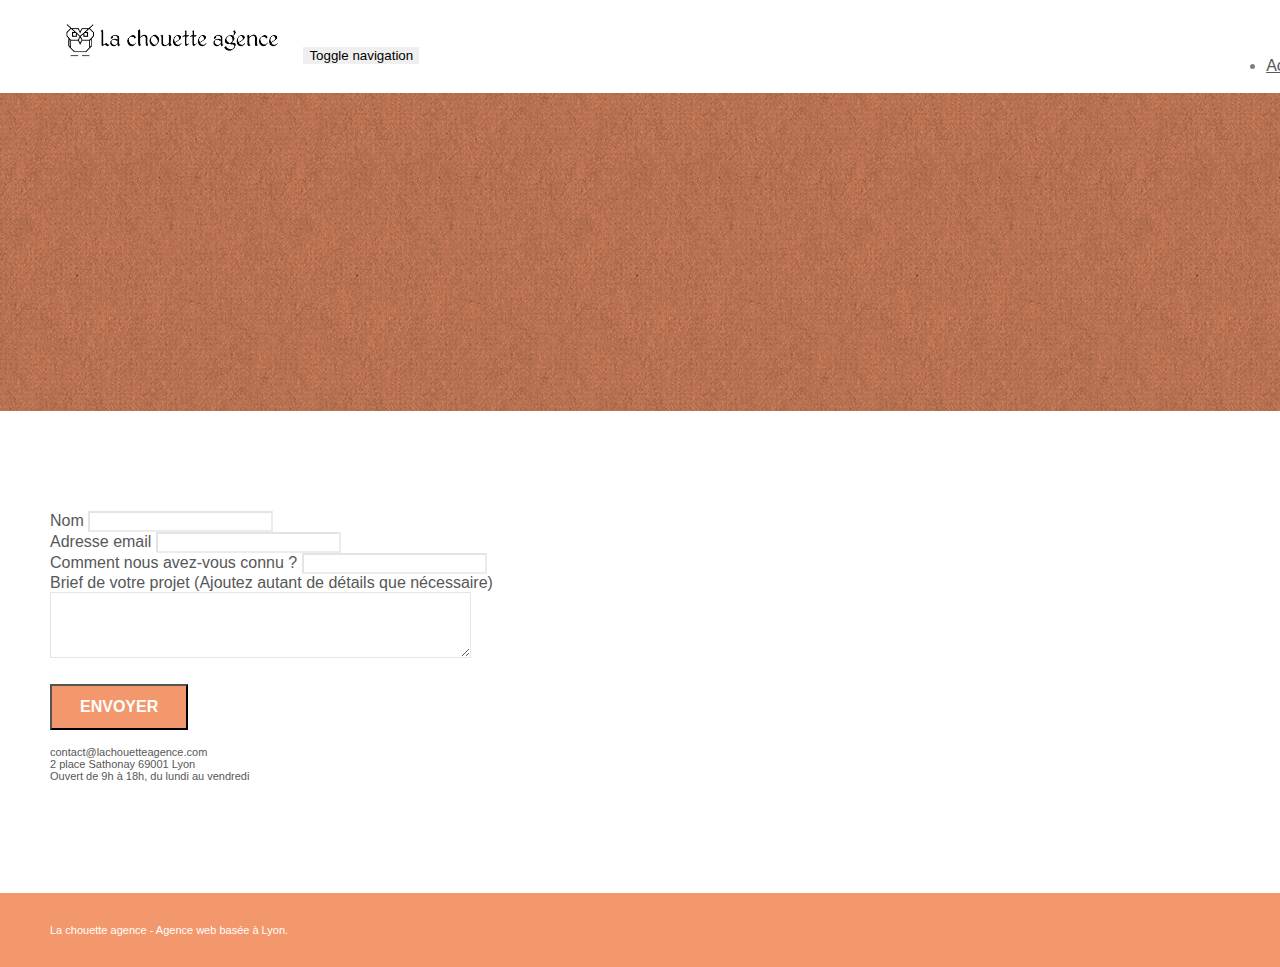
==== apres/page2.html @ 22412f8e "modification de la description index + page2" ====
<!doctype html>
<html lang="Default">
<head>
    <meta charset="utf-8">
    <meta name="keywords" content="">
    <meta name="description" content="Contactez-nous">
    <meta name="viewport" content="width=device-width, initial-scale=1.0, viewport-fit=cover">
    <link rel="shortcut icon" type="image/png" href="favicon.jpg">
    
	<link rel="stylesheet" type="text/css" href="./css/bootstrap.min.css">
	<link rel="stylesheet" type="text/css" href="style.css">
	<link rel="stylesheet" type="text/css" href="./css/font-awesome.min.css">
	<link rel="stylesheet" type="text/css" href="./css/et-line.min.css">
	
    
	<script src="./js/jquery-2.1.0.min.js"></script>
	<script src="./js/bootstrap.min.js"></script>
	<script src="./js/blocs.min.js"></script>
	<script src="./js/jqBootstrapValidation.js"></script>
	<script src="./js/formHandler.js"></script>
    <title>page2</title>

    
<!-- Analytics -->
 
<!-- Analytics END -->
    
</head>
<body>
<!-- Principal conteneur -->
<div class="page-container">
    
<!-- bloc-0 -->
<div class="bloc bgc-white l-bloc " id="bloc-0">
	<div class="container bloc-sm">
		<nav class="navbar row">
			<div class="navbar-header">
				<a class="navbar-brand" href="index.html"><img src="img/la-chouette-agence.png" alt="atlanta web design logo" height="40" /></a>
				<button id="nav-toggle" type="button" class="ui-navbar-toggle navbar-toggle" data-toggle="collapse" data-target=".navbar-1">
					<span class="sr-only">Toggle navigation</span><span class="icon-bar"></span><span class="icon-bar"></span><span class="icon-bar"></span>
				</button>
			</div>
			<div class="collapse navbar-collapse navbar-1 special-dropdown-nav">
				<ul class="site-navigation nav navbar-nav">
					<li>
						<a href="index.html">Accueil</a>
					</li>
					<li>
					</li>
					<li>
						<a href="page2.html">page2 &gt;</a>
					</li>
				</ul>
			</div>
		</nav>
	</div>
</div>
<!-- bloc-0 END -->

<!-- bloc-6 -->
<div class="bloc bg-dots-bg bg-repeat bgc-atomic-tangerine d-bloc bloc-bg-texture texture-paper" id="bloc-6">
	<div class="container bloc-lg">
		<div class="row">
			<div class="col-sm-12">
				<h1 class="text-center hero-bloc-text tc-white">
					Parlons web design !
				</h1>
				<p class="text-center mg-lg tc-white tight-width-whitespace">
					Nous sommes ravis que vous souhaitiez collaborer avec notre agence.<br>
					Parlez-nous de votre projet en complétant le formulaire ci-dessous.
				</p>
			</div>
		</div>
	</div>
</div>
<!-- bloc-6 END -->

<!-- bloc-7 -->
<div class="bloc bgc-white l-bloc" id="bloc-7">
	<div class="container bloc-lg">
		<div class="row">
			<div class="col-sm-6">
				<form id="form_1" novalidate success-msg="Your message has been sent." fail-msg="Sorry it seems that our mail server is not responding, Sorry for the inconvenience!">
					<div class="form-group">
						<label>
							Nom
						</label>
						<input id="name" class="form-control" required />
					</div>
					<div class="form-group">
						<label>
							Adresse email
						</label>
						<input id="email" class="form-control" type="email" required />
					</div>
					<div class="form-group">
						<label>
							Comment nous avez-vous connu ?
						</label>
						<input class="form-control" type="email" required id="input_504" />
					</div>
					<div class="form-group">
						<label>
							Brief de votre projet (Ajoutez autant de détails que nécessaire)<br>
						</label><textarea id="message" class="form-control" rows="4" cols="50" required></textarea>
					</div> 
					<button class="bloc-button btn btn-lg btn-block cta-hero btn-atomic-tangerine" type="submit">
						Envoyer
					</button>
				</form>
			</div>
			<div class="col-sm-6">
				<p>
					contact@lachouetteagence.com<br>2 place Sathonay 69001 Lyon<br>Ouvert de 9h à 18h, du lundi au vendredi<br>
				</p>
			</div>
		</div>
	</div>
</div>
<!-- bloc-7 END -->

<!-- ScrollToTop Button -->
<a class="bloc-button btn btn-d scrollToTop" onclick="scrollToTarget('1')"><span class="fa fa-chevron-up"></span></a>
<!-- ScrollToTop Button END-->


<!-- Footer - bloc-8 -->
<div class="bloc bgc-atomic-tangerine d-bloc" id="bloc-8">
	<div class="container bloc-sm">
		<div class="row">
			<div class="col-sm-12">
				<p class="text-center white">
					La chouette agence - Agence web basée à Lyon.<br>
				</p>
				<div class="row row-no-gutters social">
					<div class="col-sm-3">
						<div class="text-center">
							<a class="social" href="index.html"><span class="fa fa-twitter icon-md"></span></a>
						</div>
					</div>
					<div class="col-sm-3">
						<div class="text-center">
							<a class="social" href="index.html"><span class="fa fa-facebook icon-md"></span></a>
						</div>
					</div>
					<div class="col-sm-3">
						<div class="text-center">
							<a class="social" href="index.html"><span class="fa fa-dribbble icon-md"></span></a>
						</div>
					</div>
					<div class="col-sm-3">
						<div class="text-center">
							<a class="social" href="index.html"><span class="fa fa-instagram icon-md"></span></a>
						</div>
					</div>
				</div>
			</div>
		</div>
	</div>
</div>
<!-- Footer - bloc-8 END -->

</div>
<!-- Principal conteneur END -->
    

</body>
</html>
---- apres/style.css ----
body {
    margin: 0;
    padding: 0;
    background: #FFF;
    overflow-x: hidden;
    -webkit-font-smoothing: antialiased;
    -moz-osx-font-smoothing: grayscale;
}

a,
button {
    transition: all .3s ease-in-out;
    outline: none!important;
}

a:hover {
    text-decoration: none;
    cursor: pointer;
}

#page-loading-blocs-notifaction {
    position: fixed;
    top: 0;
    bottom: 0;
    width: 100%;
    z-index: 100000;
    background: #FFFFFF url("img/pageload-spinner.gif") no-repeat center center;
}

.bloc {
    width: 100%;
    clear: both;
    background: 50% 50% no-repeat;
    padding: 0 50px;
    -webkit-background-size: cover;
    -moz-background-size: cover;
    -o-background-size: cover;
    background-size: cover;
    position: relative;
}

.bloc .container {
    padding-left: 0;
    padding-right: 0;
}

.bloc-lg {
    padding: 100px 50px;
}

.bloc-md {
    padding: 50px;
}

.bloc-sm {
    padding: 20px 50px;
}

.bg-center,
.bg-l-edge,
.bg-r-edge,
.bg-t-edge,
.bg-b-edge,
.bg-tl-edge,
.bg-bl-edge,
.bg-tr-edge,
.bg-br-edge,
.bg-repeat {
    -webkit-background-size: auto!important;
    -moz-background-size: auto!important;
    -o-background-size: auto!important;
    background-size: auto!important;
}

.bg-repeat {
    background: repeat;
}

.bg-t-edge {
    background: top no-repeat;
}

.bloc-bg-texture::before {
    content: "";
    background-size: 2px 2px;
    position: absolute;
    top: 0;
    bottom: 0;
    left: 0;
    right: 0;
}

.texture-paper::before {
    background: url("img/texture-paper.png");
    background-size: 280px 280px;
}

.b-parallax {
    background-attachment: fixed;
}

.d-bloc {
    color: rgba(255, 255, 255, .7);
}

.d-bloc button:hover {
    color: rgba(255, 255, 255, .9);
}

.d-bloc .icon-round,
.d-bloc .icon-square,
.d-bloc .icon-rounded,
.d-bloc .icon-semi-rounded-a,
.d-bloc .icon-semi-rounded-b {
    border-color: rgba(255, 255, 255, .9);
}

.d-bloc .divider-h span {
    border-color: rgba(255, 255, 255, .2);
}

.d-bloc .a-btn,
.d-bloc .navbar a,
.d-bloc .navbar-brand,
.d-bloc a .icon-sm,
.d-bloc a .icon-md,
.d-bloc a .icon-lg,
.d-bloc a .icon-xl,
.d-bloc h1 a,
.d-bloc h2 a,
.d-bloc h3 a,
.d-bloc h4 a,
.d-bloc h5 a,
.d-bloc h6 a,
.d-bloc p a {
    color: rgba(255, 255, 255, .6);
}

.d-bloc .a-btn:hover,
.d-bloc .navbar a:hover,
.d-bloc .navbar-brand:hover,
.d-bloc a:hover .icon-sm,
.d-bloc a:hover .icon-md,
.d-bloc a:hover .icon-lg,
.d-bloc a:hover .icon-xl,
.d-bloc h1 a:hover,
.d-bloc h2 a:hover,
.d-bloc h3 a:hover,
.d-bloc h4 a:hover,
.d-bloc h5 a:hover,
.d-bloc h6 a:hover,
.d-bloc p a:hover {
    color: rgba(255, 255, 255, 1);
}

.d-bloc .navbar-toggle .icon-bar {
    background: rgba(255, 255, 255, 1);
}

.d-bloc .btn-wire,
.d-bloc .btn-wire:hover {
    color: rgba(255, 255, 255, 1);
    border-color: rgba(255, 255, 255, 1);
}

.d-bloc .panel {
    color: rgba(0, 0, 0, .5);
}

.d-bloc .panel button:hover {
    color: rgba(0, 0, 0, .7);
}

.d-bloc .panel icon {
    border-color: rgba(0, 0, 0, .7);
}

.d-bloc .panel .divider-h span {
    border-color: rgba(0, 0, 0, .1);
}

.d-bloc .panel .a-btn {
    color: rgba(0, 0, 0, .6);
}

.d-bloc .panel .a-btn:hover {
    color: rgba(0, 0, 0, 1);
}

.d-bloc .panel .btn-wire,
.d-bloc .panel .btn-wire:hover {
    color: rgba(0, 0, 0, .7);
    border-color: rgba(0, 0, 0, .3);
}

.d-bloc .panel,
.l-bloc {
    color: rgba(0, 0, 0, .5);
}

.d-bloc .panel button:hover,
.l-bloc button:hover {
    color: rgba(0, 0, 0, .7);
}

.l-bloc .icon-round,
.l-bloc .icon-square,
.l-bloc .icon-rounded,
.l-bloc .icon-semi-rounded-a,
.l-bloc .icon-semi-rounded-b {
    border-color: rgba(0, 0, 0, .7);
}

.d-bloc .panel .divider-h span,
.l-bloc .divider-h span {
    border-color: rgba(0, 0, 0, .1);
}

.d-bloc .panel .a-btn,
.l-bloc .a-btn,
.l-bloc .navbar a,
.l-bloc .navbar-brand,
.l-bloc a .icon-sm,
.l-bloc a .icon-md,
.l-bloc a .icon-lg,
.l-bloc a .icon-xl,
.l-bloc h1 a,
.l-bloc h2 a,
.l-bloc h3 a,
.l-bloc h4 a,
.l-bloc h5 a,
.l-bloc h6 a,
.l-bloc p a {
    color: rgba(0, 0, 0, .6);
}

.d-bloc .panel .a-btn:hover,
.l-bloc .a-btn:hover,
.l-bloc .navbar a:hover,
.l-bloc .navbar-brand:hover,
.l-bloc a:hover .icon-sm,
.l-bloc a:hover .icon-md,
.l-bloc a:hover .icon-lg,
.l-bloc a:hover .icon-xl,
.l-bloc h1 a:hover,
.l-bloc h2 a:hover,
.l-bloc h3 a:hover,
.l-bloc h4 a:hover,
.l-bloc h5 a:hover,
.l-bloc h6 a:hover,
.l-bloc p a:hover {
    color: rgba(0, 0, 0, 1);
}

.l-bloc .navbar-toggle .icon-bar {
    color: rgba(0, 0, 0, .6);
}

.d-bloc .panel .btn-wire,
.d-bloc .panel .btn-wire:hover,
.l-bloc .btn-wire,
.l-bloc .btn-wire:hover {
    color: rgba(0, 0, 0, .7);
    border-color: rgba(0, 0, 0, .3);
}

.voffset {
    margin-top: 30px;
}

.voffset-lg {
    margin-top: 80px;
}

.row-no-gutters {
    margin-right: 0;
    margin-left: 0;
}

.row.row-no-gutters > [class^="col-"],
.row.row-no-gutters > [class*=" col-"] {
    padding-right: 0;
    padding-left: 0;
}

#bloc-1-hero h1 {
    font-size: 32px;
}

.navbar {
    margin-bottom: 0;
    z-index: 1;
}

.navbar-brand {
    height: auto;
    padding: 3px 15px;
    font-size: 25px;
    font-weight: normal;
    font-weight: 600;
    line-height: 44px;
}

.navbar-brand img {
    max-height: 200px;
    margin: 0 5px 0 0;
    display: inline;
}

.navbar-brand img[src$=svg] {
    min-width: 100px;
}

.nav-center .navbar-brand img {
    margin: 0;
}

.navbar .nav {
    padding-top: 2px;
    margin-right: -16px;
    float: right;
    z-index: 1;
}

.nav > li {
    float: left;
    margin-top: 4px;
    font-size: 16px;
}

.navbar-nav .open .dropdown-menu > li > a {
    text-align: inherit;
}

.nav > li a:hover,
.nav > li a:focus {
    background: transparent;
}

.navbar-toggle {
    margin: 10px 10px 0 0;
    border: 0px;
}

.navbar-toggle:hover {
    background: transparent!important;
}

.navbar-toggle .icon-bar {
    background-color: rgba(0, 0, 0, .5);
    width: 26px;
}

.nav-invert .navbar .nav {
    float: left;
}

.nav-invert .navbar-header,
.nav-invert .navbar-brand {
    float: right;
    position: relative;
    z-index: 2;
}

@media (min-width: 768px) {
    .site-navigation {
        position: absolute;
        top: 50%;
        right: 20px;
        transform: translate(0, -50%);
        -webkit-transform: translateY(-50%);
    }
    .nav > li .dropdown-menu a,
    .nav > li .dropdown-menu a:hover {
        color: #484848;
    }
    .nav-invert .site-navigation {
        left: 0;
        right: 0;
    }
    .nav-center {
        text-align: center;
    }
    .nav-center .navbar-header {
        width: 100%;
    }
    .nav-center .navbar-header,
    .nav-center .navbar-brand,
    .nav-center .nav > li {
        float: none;
        display: inline-block;
    }
    .nav-center .site-navigation {
        position: relative;
        width: 100%;
        right: 0;
        margin-right: 0px;
        margin-top: 20px;
    }
    .nav-center.mini-nav .navbar-toggle {
        float: none;
        margin: 10px auto 0;
    }
}

.nav > li > .dropdown a {
    background: none!important;
    display: block;
    padding: 14px 15px;
}

nav .caret {
    margin: 0 5px;
}

.dropdown-menu .dropdown-menu {
    top: -8px;
    left: 100%;
}

.dropdown-menu .dropmenu-flow-right {
    top: 100%;
    left: 0;
    margin-left: -1px;
    border-top-left-radius: 0;
    border-top-right-radius: 0;
}

.dropdown-menu .dropdown span {
    border: 4px solid black;
    border-top-color: transparent;
    border-right-color: transparent;
    border-bottom-color: transparent;
    margin: 6px -5px 0 0!important;
    float: right;
}

.mg-md {
    margin-top: 10px;
    margin-bottom: 20px;
}

.mg-lg {
    margin-top: 10px;
    margin-bottom: 40px;
}

.btn {
    margin: 0 5px 5px 0;
}

.btn.pull-right {
    margin: 0 0 5px 5px;
}

.btn-d,
.btn-d:hover,
.btn-d:focus {
    color: #FFF;
    background: rgba(0, 0, 0, .3);
}

button {
    outline: none!important;
}

.btn-rd {
    border-radius: 40px;
}

.btn-clean {
    border: 1px solid rgba(0, 0, 0, .08);
    border-bottom-color: rgba(0, 0, 0, .1);
    text-shadow: 0 1px 0 rgba(0, 0, 1, .1);
    box-shadow: 0 1px 3px rgba(0, 0, 1, .25), inset 0 1px 0 0 rgba(255, 255, 255, .15);
}

.icon-md {
    font-size: 30px!important;
}

.icon-lg {
    font-size: 60px!important;
}

.sm-shadow {
    text-shadow: 0 1px 2px rgba(0, 0, 0, .3);
}

.panel-sq,
.panel-sq .panel-heading,
.panel-sq .panel-footer {
    border-radius: 0;
}

.panel-rd {
    border-radius: 30px;
}

.panel-rd .panel-heading {
    border-radius: 29px 29px 0 0;
}

.panel-rd .panel-footer {
    border-radius: 0 0 29px 29px;
}

.form-control {
    border-color: rgba(0, 0, 0, .1);
    box-shadow: none;
}

.scrollToTop {
    width: 40px;
    height: 40px;
    position: fixed;
    bottom: 20px;
    right: 20px;
    opacity: 0;
    z-index: 500;
    transition: all .3s ease-in-out;
}

.scrollToTop span {
    margin-top: 6px;
}

.showScrollTop {
    font-size: 14px;
    opacity: 1;
}

a[data-lightbox] {
    position: relative;
    display: block;
    text-align: center;
}

a[data-lightbox]:hover::before {
    content: "+";
    font-family: "HelveticaNeue-Light", "Helvetica Neue Light", "Helvetica Neue", Helvetica, Arial;
    font-size: 32px;
    width: 50px;
    height: 50px;
    margin-left: -25px;
    border-radius: 50%;
    background: rgba(0, 0, 0, .6);
    color: #FFF;
    font-weight: 100;
    z-index: 1;
    position: absolute;
    top: 50%;
    transform: translateY(-50%);
    -webkit-transform: translateY(-50%);
}

a[data-lightbox]:hover img {
    opacity: 0.6;
    -webkit-animation-fill-mode: none;
    animation-fill-mode: none;
}

#lightbox-modal {
    display: flex;
    align-items: center;
}

#lightbox-modal .modal-dialog {
    width: 90%;
    max-width: 900px;
    margin: 0 auto 0;
}

#lightbox-modal .modal-dialog img {
    max-height: 90vh;
    margin: 0 auto;
}

.lightbox-caption {
    padding: 20px;
    color: #FFF;
    background: rgba(0, 0, 0, .5);
    position: absolute;
    left: 15px;
    right: 15px;
    bottom: 5px;
}

.close-lightbox {
    color: #FFF;
    font-size: 30px;
    position: absolute;
    top: 20px;
    right: 20px;
    z-index: 20;
    background: rgba(0, 0, 0, .5);
    border: none;
    line-height: 30px;
    padding: 0 9px 5px;
    opacity: 0.3;
}

.close-lightbox:hover,
.next-lightbox:hover,
.prev-lightbox:hover {
    opacity: 1.0;
    color: #FFF;
}

.next-lightbox,
.prev-lightbox {
    font-size: 20px;
    color: rgba(255, 255, 255, .9);
    background: rgba(0, 0, 0, .5);
    transition: all .2s ease-in-out;
    position: absolute;
    top: 45%;
    z-index: 1;
    opacity: 0.4;
}

.next-lightbox {
    padding: 6px 8px 1px 13px;
    right: 25px;
}

.prev-lightbox {
    padding: 6px 13px 1px 10px;
    left: 25px;
}

.snapshot-lb .modal-body {
    padding-bottom: 45px;
}

.snapshot-lb .lightbox-caption {
    padding: 0;
    color: rgba(0, 0, 0, .5);
    background: none;
}

h1,
h2,
h3,
h4,
h5,
h6,
p,
label,
.btn,
a {
    font-family: "helvetica";
    font-weight: 400;
    color: #575757!important;
}

.container {
    max-width: 1000px;
}

.hero-bloc-text {
    font-size: 38px;
}

.hero-bloc-text-sub {
    font-size: 36px;
}

.statement-bloc-text {
    line-height: 26px;
    font-style: italic;
    font-size: 20px;
    text-align: center;
    font-weight: lighter;
    max-width: 520px;
    margin: auto auto auto auto;
}

p {
    font-size: 11px;
}

.tight-width-whitespace {
    max-width: 600px;
    margin: auto auto auto auto;
}

.h1 {
    font-size: 20px;
    font-family: "Open Sans";
}

.cta-hero {
    margin-top: 22px;
    color: #FFFFFF!important;
    text-transform: uppercase;
    padding: 12px 28px 12px 28px;
    font-size: 16px;
    font-weight: 700;
}

.social {
    max-width: 400px;
    margin: auto auto auto auto;
}

h2 {
    font-size: 22px;
    line-height: 1.4em;
}

h3 {
    font-size: 15px;
    text-transform: uppercase;
    font-weight: 700;
    color: #333333!important;
}

.med-width-whitespace {
    max-width: 800px;
    margin: auto auto auto auto;
    box-shadow: 0px 0px 0px #000000;
}

h1 {
    color: #333333!important;
}

h4 {
    color: #333333!important;
}

.icons {
    margin-bottom: 14px;
    margin-top: 24px;
}

.white {
    color: #FFFFFF!important;
}

.portfolio-thumb {
    margin-bottom: 24px;
}

.portfolio-row {
    margin-bottom: 44px;
    margin-top: 50px;
}

.avatar {
    box-shadow: 0px 4px 9px rgba(0, 0, 0, 0.3);
}

.black-background {
    background-color: rgba(165, 147, 99, 0.7);
    padding: 40px 40px 40px 40px;
}

.bold-link {
    font-weight: 900;
    text-decoration: underline!important;
}

.bgc-white {
    background-color: #FFFFFF;
}

.bgc-dark-slate-blue {
    background-color: #364577;
}

.bgc-atomic-tangerine {
    background-color: #F3976C;
}

.tc-white {
    color: #F3976C!important;
}

.btn-atomic-tangerine {
    background: #F3976C;
    color: #FFFFFF!important;
}

.btn-atomic-tangerine:hover {
    background: #c27956!important;
    color: #FFFFFF!important;
}

.ltc-white {
    color: #FFFFFF!important;
}

.ltc-white:hover {
    color: #cccccc!important;
}

.ltc-atomic-tangerine {
    color: #F3976C!important;
}

.ltc-atomic-tangerine:hover {
    color: #c27956!important;
}

.icon-dark-slate-blue {
    color: #364577!important;
    border-color: #364577!important;
}

.bg-dots-bg {
    background-image: url("img/dots-bg.png");
}

.bg-lines-h2-bg {
    background-image: url("img/lines-h2-bg.png");
}

.bg-banniere {
    background-image: url("img/la-chouette-agence-banniere.jpg");
}

.bg-presentation {
    background-image: url("img/image-de-presentation.bmp");
}

@media (max-width: 1024px) {
    .bloc {
        padding-left: 20px;
        padding-right: 20px;
    }
    .bloc.full-width-bloc,
    .bloc-tile-2.full-width-bloc .container,
    .bloc-tile-3.full-width-bloc .container,
    .bloc-tile-4.full-width-bloc .container {
        padding-left: 0;
        padding-right: 0;
    }
}

@media (max-width: 992px) and (min-width: 768px) {
    .navbar .nav {
        max-width: 80%
    }
    .nav-center.navbar .nav {
        max-width: 100%
    }
}

@media only screen and (min-device-width: 768px) and (max-device-width: 1024px) and (orientation: landscape) {
    .b-parallax {
        background-attachment: scroll;
    }
}

@media only screen and (min-device-width: 1024px) and (max-device-width: 1366px) and (-webkit-min-device-pixel-ratio: 1.5) {
    .b-parallax {
        background-attachment: scroll;
    }
}

@media (max-width: 991px) {
    .container {
        width: 100%;
    }
    .b-parallax {
        background-attachment: scroll;
    }
    .page-container,
    #hero-bloc {
        overflow-x: hidden;
        position: relative;
    }
    .bloc {
        padding-left: constant(safe-area-inset-left);
        padding-right: constant(safe-area-inset-right);
    }
    .bloc-group,
    .bloc-group .bloc {
        display: block;
        width: 100%;
    }
    .bloc-fill-screen .fill-bloc-top-edge,
    .bloc-fill-screen .fill-bloc-bottom-edge {
        padding: 0 20px;
        padding-left: constant(safe-area-inset-left);
        padding-right: constant(safe-area-inset-right);
    }
}

@media (max-width: 767px) {
    .page-container {
        overflow-x: hidden;
        position: relative;
    }
    h1,
    h2,
    h3,
    h4,
    h5,
    h6,
    p,
    #disqus_thread {
        padding-left: 10px!important;
        padding-right: 10px!important;
    }
    .b-parallax {
        background-attachment: scroll;
    }
    .navbar .nav {
        padding-top: 0;
        border-top: 1px solid rgba(0, 0, 0, .2);
        float: none!important;
    }
    .navbar.row {
        margin-left: 0;
        margin-right: 0;
    }
    .site-navigation {
        position: inherit;
        transform: none;
        -webkit-transform: none;
        -ms-transform: none;
    }
    .nav > li {
        margin-top: 0;
        border-bottom: 1px solid rgba(0, 0, 0, .1);
        background: rgba(0, 0, 0, .05);
        text-align: left;
        padding-left: 15px;
        width: 100%;
    }
    .nav > li:hover {
        background: rgba(0, 0, 0, .08);
    }
    .dropdown .dropdown a .caret {
        float: none;
        margin: 5px 0 0 10px!important;
        border: 4px solid black;
        border-bottom-color: transparent;
        border-right-color: transparent;
        border-left-color: transparent;
    }
    #hero-bloc .navbar .nav {
        background: rgba(0, 0, 0, .8);
    }
    #hero-bloc .navbar .nav a {
        color: rgba(255, 255, 255, .6);
    }
    .hero {
        padding: 50px 0;
    }
    .hero-nav {
        left: -1px;
        right: -1px;
    }
    .navbar-collapse {
        padding: 0;
        overflow-x: hidden;
        -webkit-box-shadow: none;
        box-shadow: none;
    }
    .navbar-brand img {
        max-height: 40px;
        width: auto;
    }
    .nav-invert .navbar-header {
        float: none;
        width: 100%;
    }
    .nav-invert .navbar-toggle {
        float: left;
        margin-left: 10px;
    }
    .bloc {
        padding-left: 0;
        padding-right: 0;
    }
    .bloc-xxl,
    .bloc-xl,
    .bloc-lg {
        padding: 40px 0;
    }
    .bloc-sm,
    .bloc-md {
        padding-left: 0;
        padding-right: 0;
    }
    .bloc-tile-2 .container,
    .bloc-tile-3 .container,
    .bloc-tile-4 .container,
    .bloc-fill-screen .fill-bloc-top-edge,
    .bloc-fill-screen .fill-bloc-bottom-edge {
        padding-left: 0;
        padding-right: 0;
    }
    .a-block {
        padding: 0 10px;
    }
    .btn-dwn {
        display: none;
    }
    .voffset {
        margin-top: 5px;
    }
    .voffset-md {
        margin-top: 20px;
    }
    .voffset-lg {
        margin-top: 30px;
    }
    form {
        padding: 5px;
    }
    .close-lightbox {
        display: inline-block;
    }
    .blocsapp-device-iphone5 {
        background-size: 216px 425px;
        padding-top: 60px;
        width: 216px;
        height: 425px;
    }
    .blocsapp-device-iphone5 img {
        width: 180px;
        height: 320px;
    }
}

@media (max-width: 400px) {
    .bloc {
        padding-left: 0;
        padding-right: 0;
    }
}

@media (max-width: 767px) {
    .bloc-mob-center-text {
        text-align: center;
    }
}
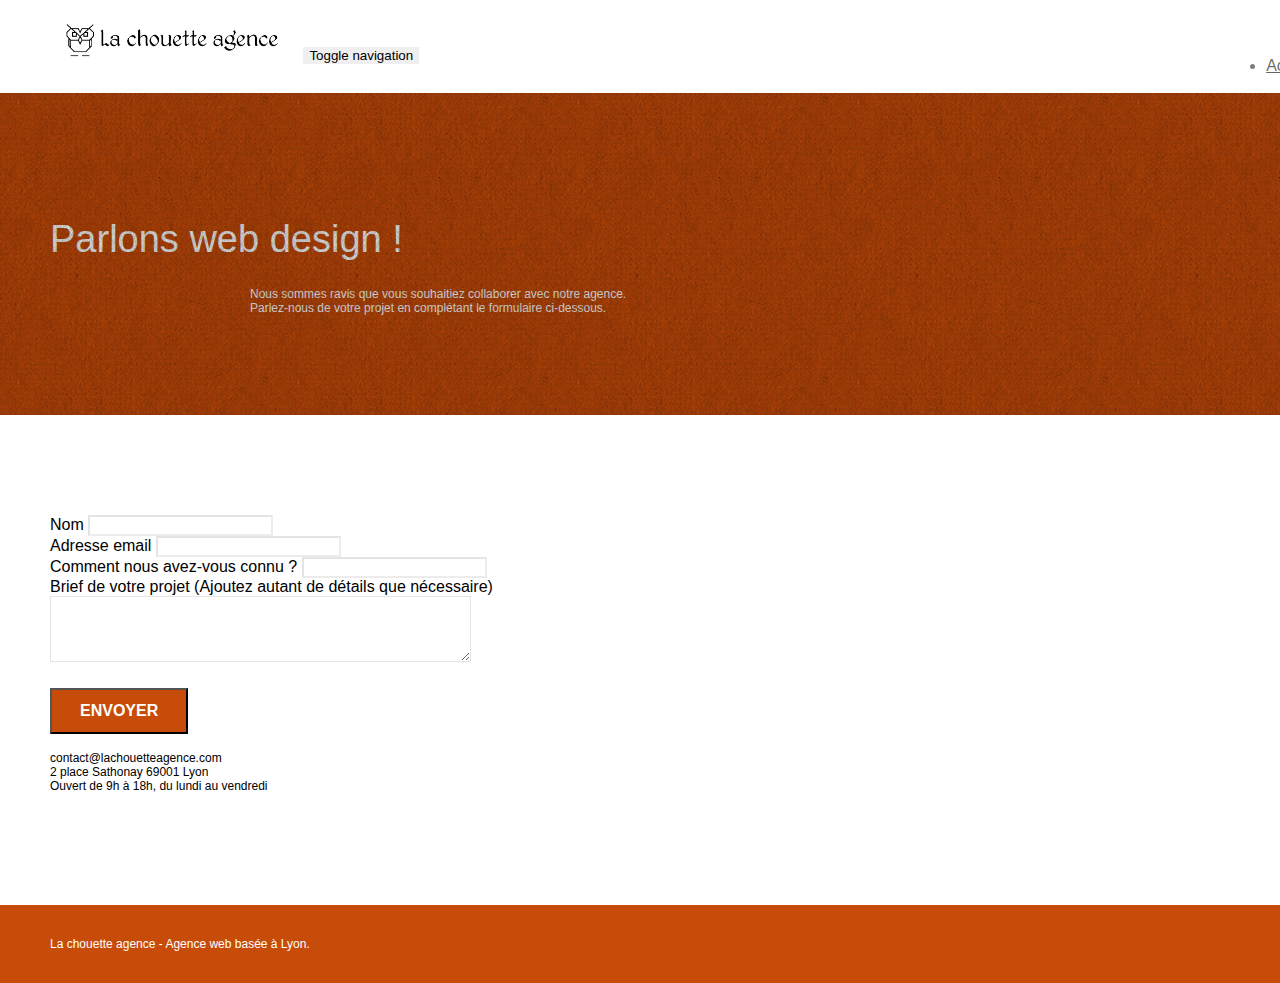
==== commit 2a6e0595: "changement de position des input page2" ====
--- a/apres/page2.html
+++ b/apres/page2.html
@@ -1,168 +1,195 @@
 <!doctype html>
-<html lang="Default">
+<html lang="fr">
+
 <head>
-    <meta charset="utf-8">
-    <meta name="keywords" content="">
-    <meta name="description" content="Contactez-nous">
-    <meta name="viewport" content="width=device-width, initial-scale=1.0, viewport-fit=cover">
-    <link rel="shortcut icon" type="image/png" href="favicon.jpg">
-    
-	<link rel="stylesheet" type="text/css" href="./css/bootstrap.min.css">
+	<meta charset="utf-8">
+	<meta name="keywords" content="">
+	<meta name="description" content="Des questions particulières ? Contactez-nous .
+	Mail : contact@lachouetteagence.com ">
+	<meta name="viewport" content="width=device-width, initial-scale=1.0, viewport-fit=cover">
+	<link rel="shortcut icon" type="image/png" href="favicon.jpg">
+	<meta name="robots" content="index,follow">
+	<link rel=”canonical” href=”https://kratoom.github.io/FlorianBoche_4_22062021/apres/page2.html”/> <link
+		rel="stylesheet" type="text/css" href="./css/bootstrap.min.css">
 	<link rel="stylesheet" type="text/css" href="style.css">
 	<link rel="stylesheet" type="text/css" href="./css/font-awesome.min.css">
 	<link rel="stylesheet" type="text/css" href="./css/et-line.min.css">
-	
-    
+
+
 	<script src="./js/jquery-2.1.0.min.js"></script>
 	<script src="./js/bootstrap.min.js"></script>
 	<script src="./js/blocs.min.js"></script>
 	<script src="./js/jqBootstrapValidation.js"></script>
 	<script src="./js/formHandler.js"></script>
-    <title>page2</title>
-
-    
-<!-- Analytics -->
- 
-<!-- Analytics END -->
-    
-</head>
-<body>
-<!-- Principal conteneur -->
-<div class="page-container">
-    
-<!-- bloc-0 -->
-<div class="bloc bgc-white l-bloc " id="bloc-0">
-	<div class="container bloc-sm">
-		<nav class="navbar row">
-			<div class="navbar-header">
-				<a class="navbar-brand" href="index.html"><img src="img/la-chouette-agence.png" alt="atlanta web design logo" height="40" /></a>
-				<button id="nav-toggle" type="button" class="ui-navbar-toggle navbar-toggle" data-toggle="collapse" data-target=".navbar-1">
-					<span class="sr-only">Toggle navigation</span><span class="icon-bar"></span><span class="icon-bar"></span><span class="icon-bar"></span>
-				</button>
-			</div>
-			<div class="collapse navbar-collapse navbar-1 special-dropdown-nav">
-				<ul class="site-navigation nav navbar-nav">
-					<li>
-						<a href="index.html">Accueil</a>
-					</li>
-					<li>
-					</li>
-					<li>
-						<a href="page2.html">page2 &gt;</a>
-					</li>
-				</ul>
-			</div>
-		</nav>
-	</div>
-</div>
-<!-- bloc-0 END -->
-
-<!-- bloc-6 -->
-<div class="bloc bg-dots-bg bg-repeat bgc-atomic-tangerine d-bloc bloc-bg-texture texture-paper" id="bloc-6">
-	<div class="container bloc-lg">
-		<div class="row">
-			<div class="col-sm-12">
-				<h1 class="text-center hero-bloc-text tc-white">
-					Parlons web design !
-				</h1>
-				<p class="text-center mg-lg tc-white tight-width-whitespace">
-					Nous sommes ravis que vous souhaitiez collaborer avec notre agence.<br>
-					Parlez-nous de votre projet en complétant le formulaire ci-dessous.
-				</p>
-			</div>
-		</div>
-	</div>
-</div>
-<!-- bloc-6 END -->
-
-<!-- bloc-7 -->
-<div class="bloc bgc-white l-bloc" id="bloc-7">
-	<div class="container bloc-lg">
-		<div class="row">
-			<div class="col-sm-6">
-				<form id="form_1" novalidate success-msg="Your message has been sent." fail-msg="Sorry it seems that our mail server is not responding, Sorry for the inconvenience!">
-					<div class="form-group">
-						<label>
-							Nom
-						</label>
-						<input id="name" class="form-control" required />
-					</div>
-					<div class="form-group">
-						<label>
-							Adresse email
-						</label>
-						<input id="email" class="form-control" type="email" required />
-					</div>
-					<div class="form-group">
-						<label>
-							Comment nous avez-vous connu ?
-						</label>
-						<input class="form-control" type="email" required id="input_504" />
-					</div>
-					<div class="form-group">
-						<label>
-							Brief de votre projet (Ajoutez autant de détails que nécessaire)<br>
-						</label><textarea id="message" class="form-control" rows="4" cols="50" required></textarea>
-					</div> 
-					<button class="bloc-button btn btn-lg btn-block cta-hero btn-atomic-tangerine" type="submit">
-						Envoyer
-					</button>
-				</form>
-			</div>
-			<div class="col-sm-6">
-				<p>
-					contact@lachouetteagence.com<br>2 place Sathonay 69001 Lyon<br>Ouvert de 9h à 18h, du lundi au vendredi<br>
-				</p>
-			</div>
-		</div>
-	</div>
-</div>
-<!-- bloc-7 END -->
-
-<!-- ScrollToTop Button -->
-<a class="bloc-button btn btn-d scrollToTop" onclick="scrollToTarget('1')"><span class="fa fa-chevron-up"></span></a>
-<!-- ScrollToTop Button END-->
+	<title>Contactez-nous</title>
 
 
-<!-- Footer - bloc-8 -->
-<div class="bloc bgc-atomic-tangerine d-bloc" id="bloc-8">
-	<div class="container bloc-sm">
-		<div class="row">
-			<div class="col-sm-12">
-				<p class="text-center white">
-					La chouette agence - Agence web basée à Lyon.<br>
-				</p>
-				<div class="row row-no-gutters social">
-					<div class="col-sm-3">
-						<div class="text-center">
-							<a class="social" href="index.html"><span class="fa fa-twitter icon-md"></span></a>
+	<!-- Analytics -->
+
+	<!-- Analytics END -->
+
+</head>
+
+<body>
+	<!-- Principal conteneur -->
+	<div class="page-container">
+
+		<!-- hearder - bloc-0 -->
+		<header>
+			<div class="bloc bgc-white l-bloc " id="bloc-0">
+				<div class="container bloc-sm">
+					<nav class="navbar row">
+						<div class="navbar-header">
+							<a class="navbar-brand" href="index.html"><img src="img/la-chouette-agence.png"
+									alt="atlanta web design logo" height="40" /></a>
+							<button id="nav-toggle" type="button" class="ui-navbar-toggle navbar-toggle"
+								data-toggle="collapse" data-target=".navbar-1">
+								<span class="sr-only">Toggle navigation</span><span class="icon-bar"></span><span
+									class="icon-bar"></span><span class="icon-bar"></span>
+							</button>
 						</div>
-					</div>
-					<div class="col-sm-3">
-						<div class="text-center">
-							<a class="social" href="index.html"><span class="fa fa-facebook icon-md"></span></a>
+						<div class="collapse navbar-collapse navbar-1 special-dropdown-nav">
+							<ul class="site-navigation nav navbar-nav">
+								<li>
+									<a href="index.html">Accueil</a>
+								</li>
+								<li>
+								</li>
+								<li>
+									<a href="page2.html">page2 &gt;</a>
+								</li>
+							</ul>
 						</div>
-					</div>
-					<div class="col-sm-3">
-						<div class="text-center">
-							<a class="social" href="index.html"><span class="fa fa-dribbble icon-md"></span></a>
-						</div>
-					</div>
-					<div class="col-sm-3">
-						<div class="text-center">
-							<a class="social" href="index.html"><span class="fa fa-instagram icon-md"></span></a>
+					</nav>
+				</div>
+			</div>
+		</header>
+		<!-- header - bloc-0 END -->
+
+		<!-- section - bloc-6 -->
+		<section>
+			<div class="bloc bg-dots-bg bg-repeat bgc-atomic-tangerine d-bloc bloc-bg-texture texture-paper"
+				id="bloc-6">
+				<div class="container bloc-lg">
+					<div class="row">
+						<div class="col-sm-12">
+							<h1 class="text-center hero-bloc-text tc-white">
+								Parlons web design !
+							</h1>
+							<p class="text-center mg-lg tc-white tight-width-whitespace">
+								Nous sommes ravis que vous souhaitiez collaborer avec notre agence.<br>
+								Parlez-nous de votre projet en complétant le formulaire ci-dessous.
+							</p>
 						</div>
 					</div>
 				</div>
 			</div>
-		</div>
+		</section>
+		<!-- section - bloc-6 END -->
+
+		<!-- section - bloc-7 -->
+		<section>
+			<div class="bloc bgc-white l-bloc" id="bloc-7">
+				<div class="container bloc-lg">
+					<div class="row">
+						<div class="col-sm-6">
+							<form id="form_1" novalidate success-msg="Your message has been sent."
+								fail-msg="Sorry it seems that our mail server is not responding, Sorry for the inconvenience!">
+								<div class="form-group">
+									<label>
+										Nom
+										<input id="name" class="form-control" required />
+									</label>					
+								</div>
+								<div class="form-group">
+									<label>
+										Adresse email
+										<input id="email" class="form-control" type="email" required />
+									</label>
+								</div>
+								<div class="form-group">
+									<label>
+										Comment nous avez-vous connu ?
+										<input class="form-control" type="email" required id="input_504" />
+									</label>
+								</div>
+								<div class="form-group">
+									<label>
+										Brief de votre projet (Ajoutez autant de détails que nécessaire)<br>
+										<textarea id="message" class="form-control" rows="4" cols="50"
+										required></textarea>
+									</label>
+								</div>
+								<button class="bloc-button btn btn-lg btn-block cta-hero btn-atomic-tangerine"
+									type="submit">
+									Envoyer
+								</button>
+							</form>
+						</div>
+						<div class="col-sm-6">
+							<p>
+								contact@lachouetteagence.com<br>2 place Sathonay 69001 Lyon<br>Ouvert de 9h à 18h, du
+								lundi au vendredi<br>
+							</p>
+						</div>
+					</div>
+				</div>
+			</div>
+		</section>
+		<!-- section - bloc-7 END -->
+
+		<!-- ScrollToTop Button -->
+		<a class="bloc-button btn btn-d scrollToTop" onclick="scrollToTarget('1')"><span
+				class="fa fa-chevron-up"></span></a>
+		<!-- ScrollToTop Button END-->
+
+
+		<footer>
+			<!-- Footer - bloc-8 -->
+			<div class="bloc bgc-atomic-tangerine d-bloc" id="bloc-8">
+				<div class="container bloc-sm">
+					<div class="row">
+						<div class="col-sm-12">
+							<p class="text-center white">
+								La chouette agence - Agence web basée à Lyon.<br>
+							</p>
+							<div class="row row-no-gutters social">
+								<div class="col-sm-3">
+									<div class="text-center">
+										<a class="social" href="index.html"><span
+												class="fa fa-twitter icon-md"></span></a>
+									</div>
+								</div>
+								<div class="col-sm-3">
+									<div class="text-center">
+										<a class="social" href="index.html"><span
+												class="fa fa-facebook icon-md"></span></a>
+									</div>
+								</div>
+								<div class="col-sm-3">
+									<div class="text-center">
+										<a class="social" href="index.html"><span
+												class="fa fa-dribbble icon-md"></span></a>
+									</div>
+								</div>
+								<div class="col-sm-3">
+									<div class="text-center">
+										<a class="social" href="index.html"><span
+												class="fa fa-instagram icon-md"></span></a>
+									</div>
+								</div>
+							</div>
+						</div>
+					</div>
+				</div>
+			</div>
+		</footer>
+		<!-- Footer - bloc-8 END -->
+
 	</div>
-</div>
-<!-- Footer - bloc-8 END -->
+	<!-- Principal conteneur END -->
 
-</div>
-<!-- Principal conteneur END -->
-    
 
 </body>
-</html>
+
+</html>--- a/apres/style.css
+++ b/apres/style.css
@@ -361,6 +361,10 @@
     position: relative;
     z-index: 2;
 }
+.row .col-sm-4 .ul a {
+    color: #FFFFFF!important;
+
+}
 
 @media (min-width: 768px) {
     .site-navigation {
@@ -651,7 +655,7 @@
 a {
     font-family: "helvetica";
     font-weight: 400;
-    color: #575757!important;
+    color: #000000;
 }
 
 .container {
@@ -677,7 +681,7 @@
 }
 
 p {
-    font-size: 11px;
+    font-size: 12px;
 }
 
 .tight-width-whitespace {
@@ -771,20 +775,20 @@
 }
 
 .bgc-atomic-tangerine {
-    background-color: #F3976C;
+    background-color: #C84C09;
 }
 
 .tc-white {
-    color: #F3976C!important;
+    color: #FFFFFF!important;
 }
 
 .btn-atomic-tangerine {
-    background: #F3976C;
+    background: #C84C09;
     color: #FFFFFF!important;
 }
 
 .btn-atomic-tangerine:hover {
-    background: #c27956!important;
+    background: #C4C4C4!important;
     color: #FFFFFF!important;
 }
 
@@ -797,11 +801,11 @@
 }
 
 .ltc-atomic-tangerine {
-    color: #F3976C!important;
+    color: #C84C09!important;
 }
 
 .ltc-atomic-tangerine:hover {
-    color: #c27956!important;
+    color: #C84C09!important;
 }
 
 .icon-dark-slate-blue {
@@ -1026,7 +1030,14 @@
         width: 180px;
         height: 320px;
     }
-}
+
+}
+footer a,
+footer .d-bloc{
+    color: #FFFFFF;
+    
+}
+
 
 @media (max-width: 400px) {
     .bloc {
@@ -1039,4 +1050,4 @@
     .bloc-mob-center-text {
         text-align: center;
     }
-}+}
